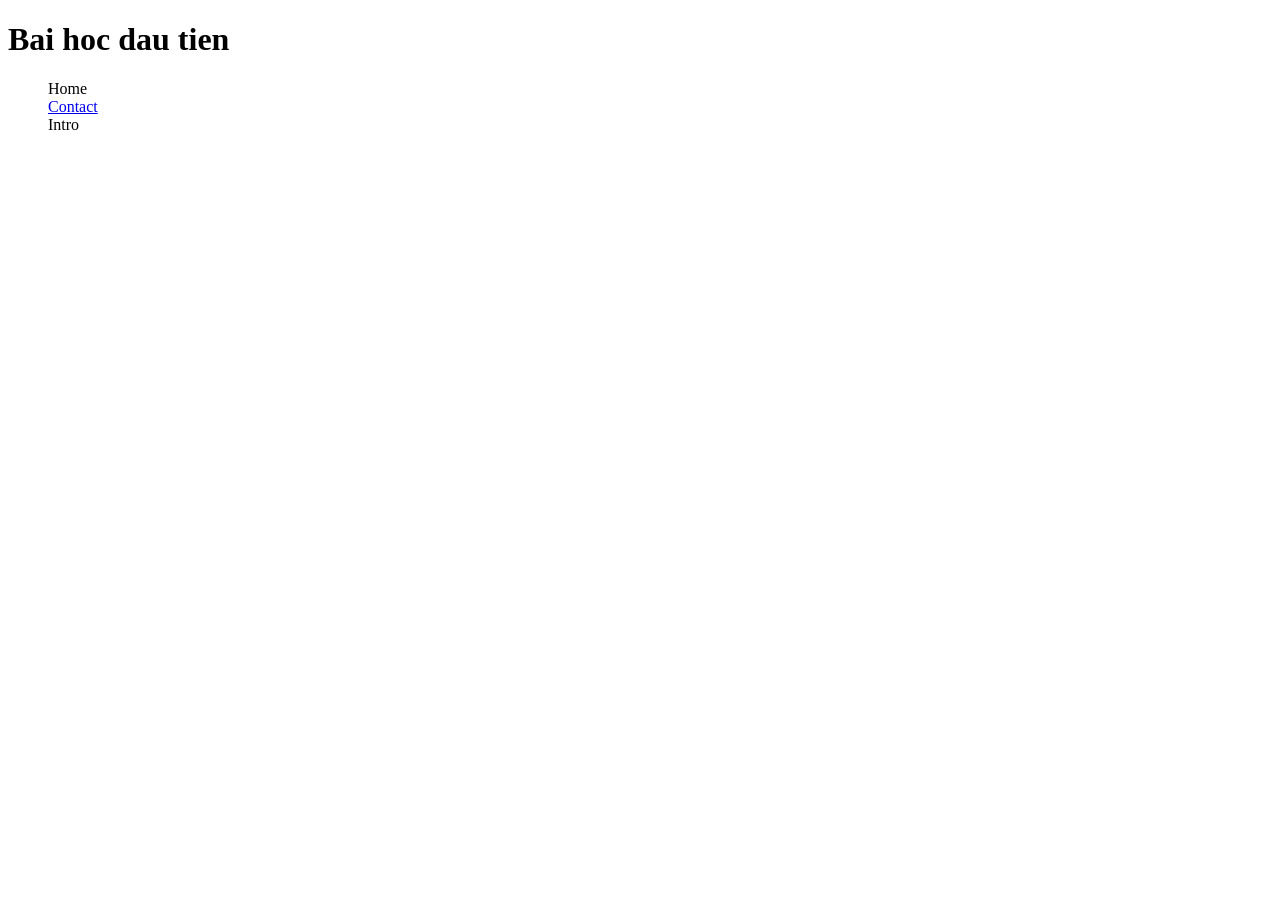
==== index.html @ 0be46211 "Add files via upload" ====
<!doctype html>
<html lang="en">
  <head>
    <meta charset="UTF-8" />
    <meta name="viewport" content="width=device-width, initial-scale=1.0" />
    <title>Document</title>
  </head>
  <body>
    <h1>Bai hoc dau tien</h1>
    <ul type="none" display="flex">
      <li>Home</li>
      <li><a href="contact.html"> Contact </a></li>
      <li>Intro</li>
    </ul>
  </body>
</html>
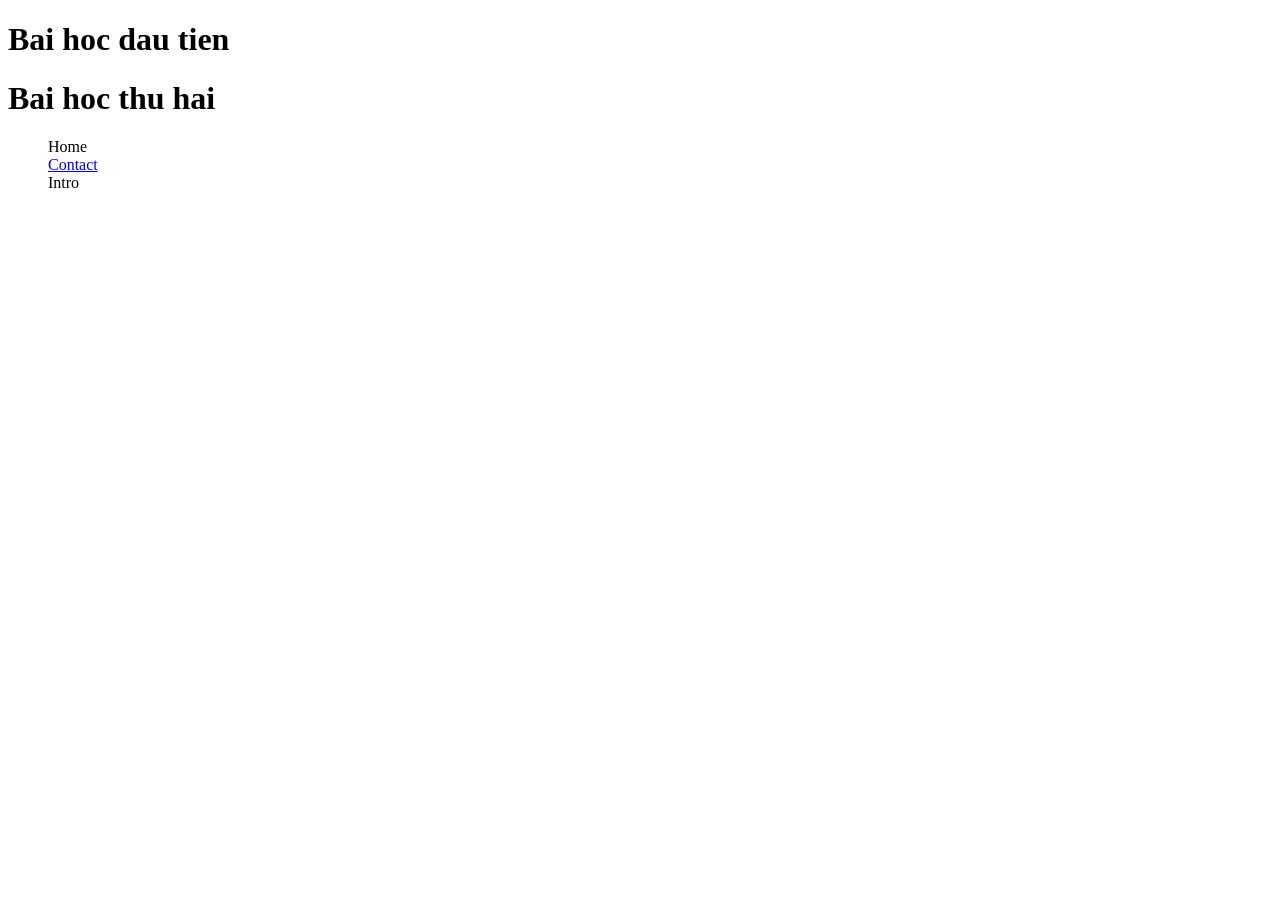
==== commit a31129b2: "first commit" ====
--- a/index.html
+++ b/index.html
@@ -7,6 +7,7 @@
   </head>
   <body>
     <h1>Bai hoc dau tien</h1>
+    <h1>Bai hoc thu hai</h1>
     <ul type="none" display="flex">
       <li>Home</li>
       <li><a href="contact.html"> Contact </a></li>
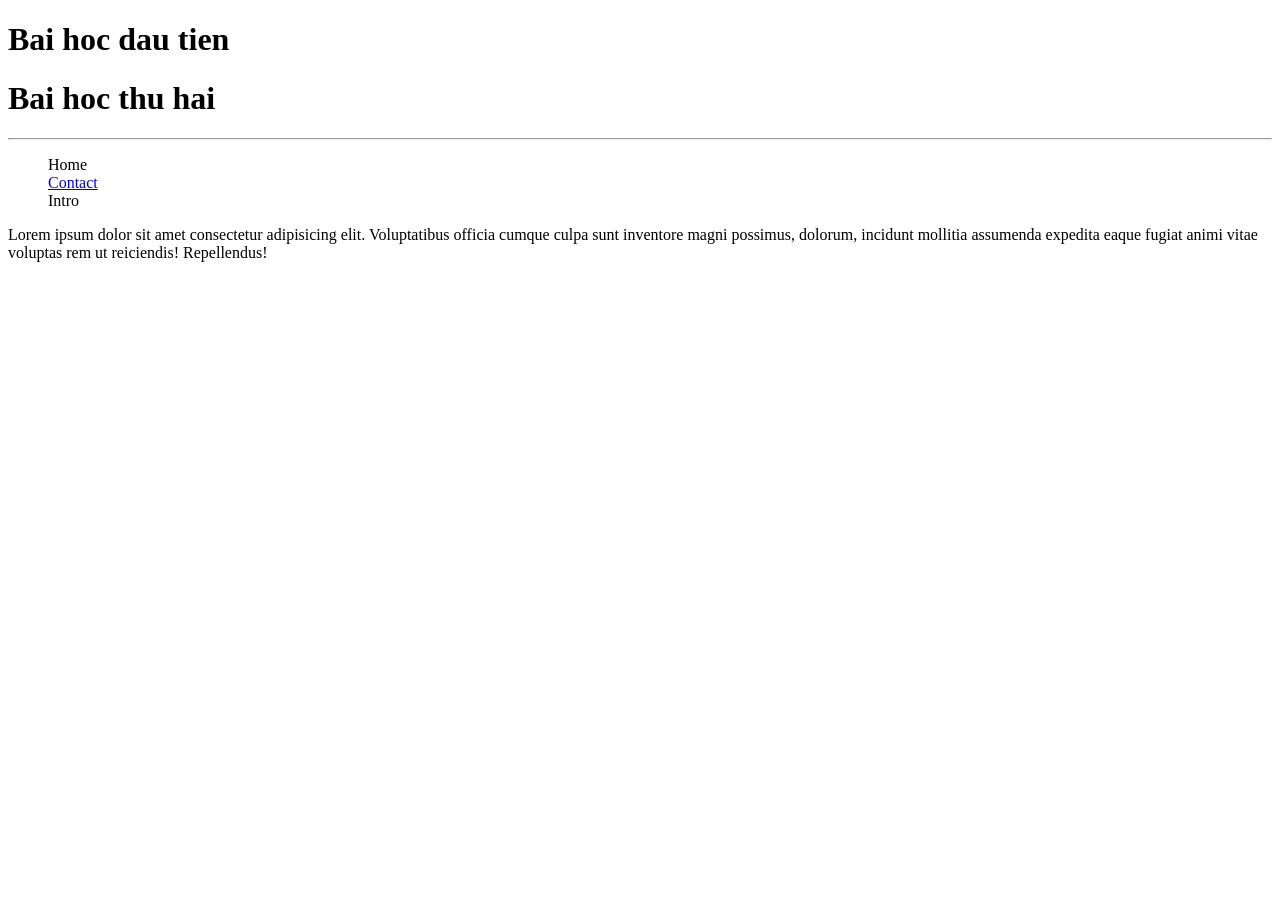
==== commit a06f2b31: "second commit" ====
--- a/index.html
+++ b/index.html
@@ -8,10 +8,17 @@
   <body>
     <h1>Bai hoc dau tien</h1>
     <h1>Bai hoc thu hai</h1>
+    <hr />
     <ul type="none" display="flex">
       <li>Home</li>
       <li><a href="contact.html"> Contact </a></li>
       <li>Intro</li>
     </ul>
+    <p>
+      Lorem ipsum dolor sit amet consectetur adipisicing elit. Voluptatibus
+      officia cumque culpa sunt inventore magni possimus, dolorum, incidunt
+      mollitia assumenda expedita eaque fugiat animi vitae voluptas rem ut
+      reiciendis! Repellendus!
+    </p>
   </body>
 </html>
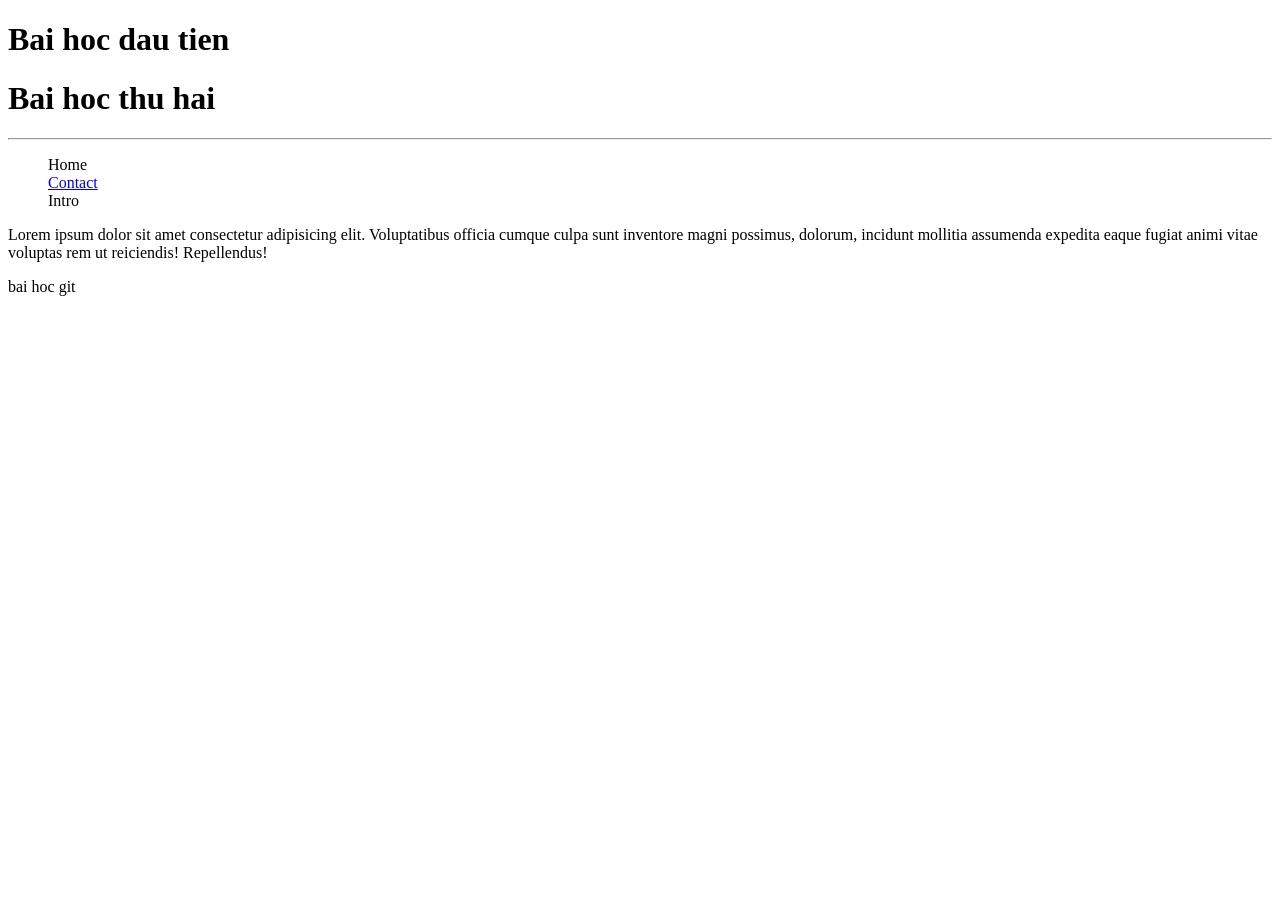
==== commit f4f216d4: "third commit" ====
--- a/index.html
+++ b/index.html
@@ -20,5 +20,8 @@
       mollitia assumenda expedita eaque fugiat animi vitae voluptas rem ut
       reiciendis! Repellendus!
     </p>
+    <div>
+      <label for=""> bai hoc git</label>
+    </div>
   </body>
 </html>
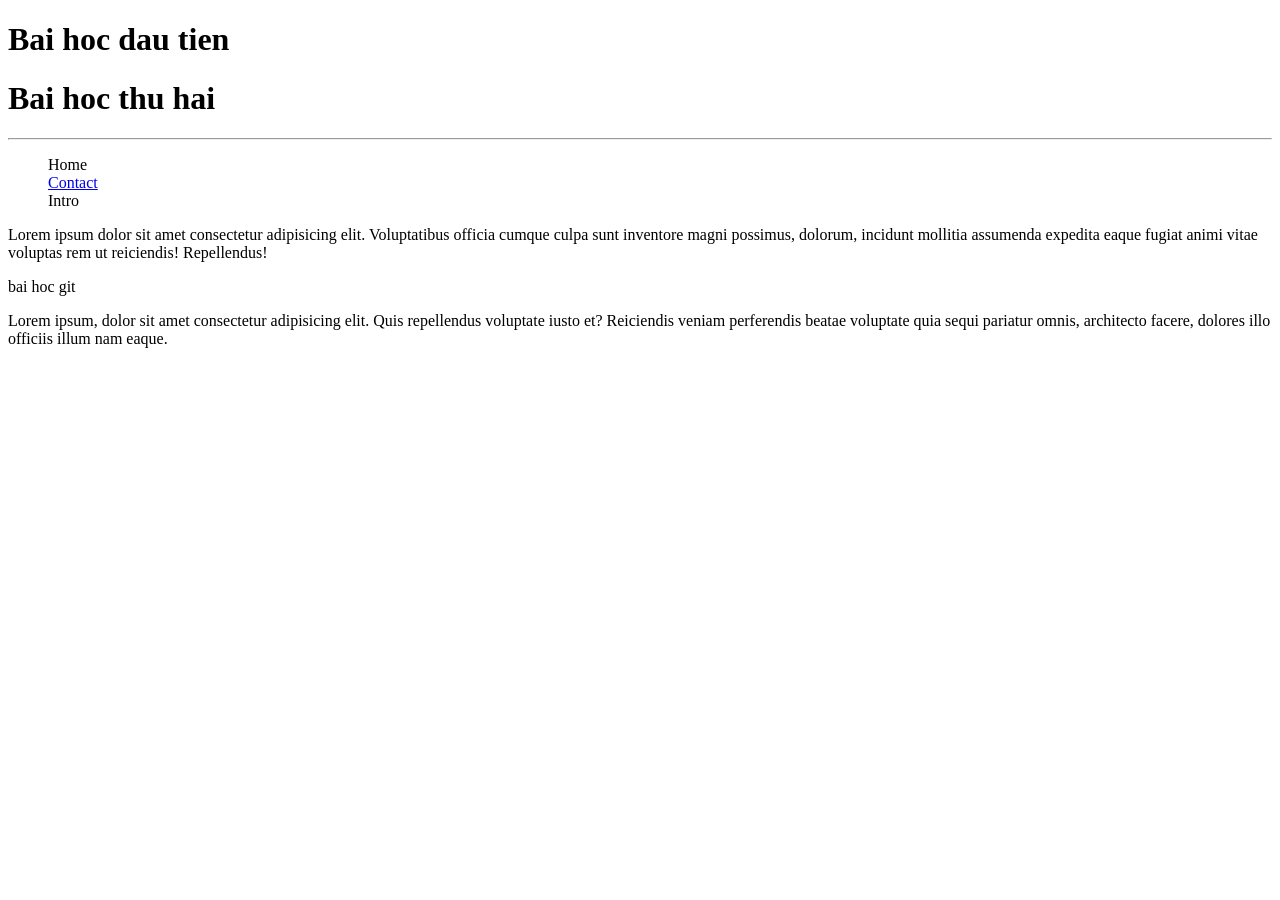
==== commit f09ea73c: "forth commit" ====
--- a/index.html
+++ b/index.html
@@ -23,5 +23,13 @@
     <div>
       <label for=""> bai hoc git</label>
     </div>
+    <div>
+      <p>
+        Lorem ipsum, dolor sit amet consectetur adipisicing elit. Quis
+        repellendus voluptate iusto et? Reiciendis veniam perferendis beatae
+        voluptate quia sequi pariatur omnis, architecto facere, dolores illo
+        officiis illum nam eaque.
+      </p>
+    </div>
   </body>
 </html>
